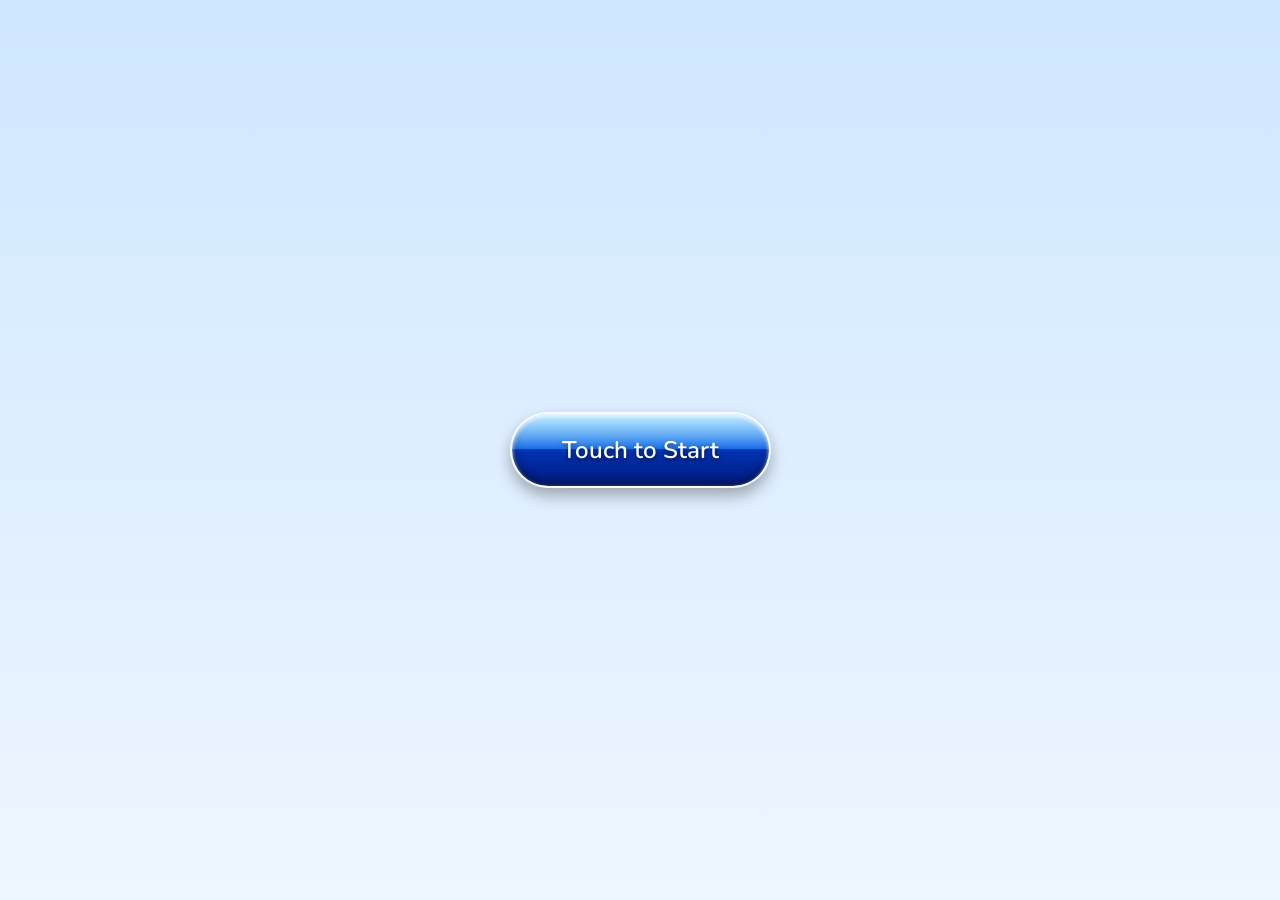
==== index.html @ dffce1bd "Add files via upload" ====
<!DOCTYPE html>
<html lang="en">
<head>
  <meta charset="UTF-8" />
  <meta name="viewport" content="width=device-width, initial-scale=1.0" />
  <title>SciPulse - Frutiger Aero UI</title>
  <link href="https://fonts.googleapis.com/css2?family=Nunito:wght@400;600;800&display=swap" rel="stylesheet">
  
  <script src="https://cdn.jsdelivr.net/npm/@supabase/supabase-js@2"></script>

  <style>
    * { box-sizing: border-box; }

    body {
      margin: 0;
      font-family: 'Nunito', sans-serif;
      min-height: 100vh;
      background: linear-gradient(180deg, #a4d3ff 0%, #dbeeff 40%, #eef6ff 70%, #ffffff 100%);
      background-attachment: fixed;
      overflow-x: hidden;
    }

    /* --- Custom Scrollbar --- */
    ::-webkit-scrollbar { width: 12px; }
    ::-webkit-scrollbar-track { background: rgba(255, 255, 255, 0.1); border-radius: 10px; }
    ::-webkit-scrollbar-thumb { background: rgba(255, 255, 255, 0.6); border-radius: 10px; border: 2px solid transparent; background-clip: padding-box; }
    ::-webkit-scrollbar-thumb:hover { background: rgba(255, 255, 255, 0.9); background-clip: padding-box; }

    /* --- Welcome Screen Styles --- */
    #welcome-screen {
      position: fixed;
      top: 0; left: 0; width: 100%; height: 100%;
      background: linear-gradient(180deg, #cfe7ff 0%, #eef6ff 100%);
      display: flex; flex-direction: column; align-items: center; justify-content: center;
      z-index: 9999; transition: opacity 0.5s ease;
    }

    /* =========================================
       THE ORIGINAL WHITE HOME BUTTON
       ========================================= */
    .home-btn {
      position: relative;
      display: flex; align-items: center; gap: 10px;
      padding: 4px 20px 4px 4px;
      text-decoration: none; 
      color: #333; 
      cursor: pointer;
      
      background: linear-gradient(to bottom, #ffffff, #e6f0ff);
      border: 4px solid rgba(255, 255, 255, 0.6); 
      background-clip: padding-box;
      border-radius: 40px;
      box-shadow: 0 6px 15px rgba(0,0,0,0.15), inset 0 4px 10px rgba(255,255,255,1);
      user-select: none;
      overflow: hidden;
      transition: transform 0.2s ease, box-shadow 0.2s ease;
    }

    .home-btn::before {
      content: ''; position: absolute; top: 0; left: 0; right: 0; height: 50%;
      background: linear-gradient(180deg, rgba(255,255,255,0.9) 0%, rgba(255,255,255,0) 100%);
      pointer-events: none; z-index: 1;
    }

    .home-btn img, .home-btn strong {
      position: relative; z-index: 2;
    }

    .home-btn img {
      width: 64px; height: 64px; border-radius: 50%;
      margin-bottom: -12px; margin-top: -12px; margin-right: -12px; margin-left: -12px;
    }

    .home-btn strong { font-size: 16px; }

    .home-btn:hover {
      transform: scale(1.05);
      box-shadow: 0 10px 20px rgba(0,0,0,0.2), inset 0 2px 6px rgba(255,255,255,1);
    }

    /* =========================================
       FRUTIGER BLUE BUTTONS (Start, Sidebar, Back, Action)
       ========================================= */
    .start-btn, .side-btn, .back-btn, .action-btn {
      position: relative;
      background: linear-gradient(180deg, #33b8ff 0%, #005ce6 48%, #0033b3 50%, #001a80 100%);
      color: #ffffff;
      text-shadow: 0 2px 4px rgba(0,0,0,0.6);
      border: 2px solid rgba(255, 255, 255, 0.7);
      background-clip: padding-box;
      box-shadow:
        0 8px 15px rgba(0,0,0,0.3),
        inset 0 2px 4px rgba(255,255,255,0.8),
        inset 0 -4px 10px rgba(0,0,0,0.4);
      cursor: pointer; user-select: none; text-decoration: none;
      overflow: hidden; 
      transition: transform 0.2s ease, box-shadow 0.2s ease;
      font-family: inherit;
    }

    .start-btn::before, .side-btn::before, .back-btn::before, .action-btn::before {
      content: ''; position: absolute; top: 0; left: 0; right: 0; height: 48%;
      background: linear-gradient(180deg, rgba(255,255,255,0.7) 0%, rgba(255,255,255,0.1) 100%);
      pointer-events: none; z-index: 1;
    }

    .start-btn {
      padding: 20px 50px; font-size: 24px; font-weight: 600;
      border-radius: 40px; animation: pulse 2s infinite ease-in-out;
    }

    .side-btn {
      display: block; width: 100%; padding: 12px 20px; margin-bottom: 15px;
      text-align: center; font-weight: 600; font-size: 16px; border-radius: 30px;
    }
    .side-btn span, .action-btn span { position: relative; z-index: 2; }

    .back-btn {
      position: absolute; top: 20px; left: 20px;
      padding: 10px 15px; font-weight: 600; border-radius: 14px;
    }

    .action-btn {
      padding: 10px 25px; font-weight: 600; font-size: 16px; border-radius: 20px;
    }

    .side-btn:hover, .back-btn:hover, .action-btn:hover {
      transform: scale(1.05);
      box-shadow: 0 12px 20px rgba(0,0,0,0.4), inset 0 2px 6px rgba(255,255,255,1);
    }

    @keyframes pulse {
      0% { transform: scale(1); }
      50% { transform: scale(1.05); box-shadow: 0 15px 30px rgba(0,0,0,0.4), inset 0 2px 8px rgba(255,255,255,1); }
      100% { transform: scale(1); }
    }

    @keyframes pulse-small {
      0% { transform: scale(1); }
      50% { transform: scale(1.03); box-shadow: 0 10px 20px rgba(0,0,0,0.15), inset 0 4px 10px rgba(255,255,255,1); }
      100% { transform: scale(1); }
    }

    /* =========================================
       LAYOUT & PANELS (Sidebar & Container)
       ========================================= */
    .topbar, .container, .sidebar {
      position: relative;
      background: linear-gradient(180deg, rgba(51, 184, 255, 0.75) 0%, rgba(0, 51, 179, 0.85) 100%);
      border: 2px solid rgba(255, 255, 255, 0.6);
      backdrop-filter: blur(12px);
    }

    .topbar::before, .container::before, .sidebar::before {
      content: ''; position: absolute; top: 0; left: 0; right: 0; height: 40%;
      background: linear-gradient(180deg, rgba(255,255,255,0.4) 0%, rgba(255,255,255,0.0) 100%);
      border-radius: inherit; pointer-events: none; z-index: 0;
    }

    .topbar {
      height: 64px; display: flex; align-items: center; justify-content: space-between;
      padding: 0 20px; box-shadow: 0 6px 15px rgba(0,0,0,0.2);
    }

    .topbar .left, .topbar .right { display: flex; align-items: center; gap: 15px; z-index: 2; }
    #clock { color: white; font-weight: 600; text-shadow: 0 1px 3px rgba(0,0,0,0.5); }
    .avatar { width: 30px; height: 30px; border-radius: 50%; background: #fff; border: 2px solid rgba(255,255,255,0.8); }

    .layout-wrapper {
      display: flex;
      align-items: flex-start;
      justify-content: center;
      max-width: 1200px;
      margin: 40px auto;
      gap: 30px;
      padding: 0 20px;
      height: calc(100vh - 144px);
    }

    .sidebar {
      width: 260px;
      flex-shrink: 0;
      padding: 30px 20px;
      border-radius: 20px;
      box-shadow: 0 20px 40px rgba(0,0,0,0.3), inset 0 2px 10px rgba(255,255,255,0.5);
    }

    .sidebar-header {
      position: relative; z-index: 2;
      text-align: center; margin-bottom: 30px; margin-top: -30px;
    }
    
    .sidebar-header img {
      width: 128px; height: 128px; border-radius: 10%; margin-bottom: -20px;
    }

    .sidebar-header h3 {
      margin: 0; color: white; text-shadow: 0 2px 4px rgba(0,0,0,0.5);
    }

    .container {
      flex-grow: 1;
      padding: 40px;
      border-radius: 20px;
      box-shadow: 0 20px 40px rgba(0,0,0,0.3), inset 0 2px 10px rgba(255,255,255,0.5);
      height: 100%; overflow-y: auto;
    }

    .grid {
      position: relative; z-index: 2;
      display: grid; grid-template-columns: repeat(auto-fit, minmax(120px, 1fr));
      gap: 25px; justify-items: center;
    }

    @media (max-width: 768px) {
      .layout-wrapper { flex-direction: column; height: auto; }
      .sidebar { width: 100%; }
      .container { overflow-y: visible; height: auto; }
    }

    /* =========================================
       JOURNALING SYSTEM STYLES
       ========================================= */
    .section-title {
      position: relative; z-index: 2; color: white;
      text-shadow: 0 2px 4px rgba(0,0,0,0.5); margin-top: 0; font-weight: 800; font-size: 28px;
    }

    .journal-composer {
      position: relative; z-index: 2; margin-bottom: 40px;
    }

    .journal-composer textarea {
      width: 100%; height: 120px; padding: 15px; margin-bottom: 15px;
      border-radius: 15px; font-family: inherit; font-size: 16px;
      background: rgba(255, 255, 255, 0.2); color: white;
      border: 2px solid rgba(255, 255, 255, 0.5);
      box-shadow: inset 0 4px 10px rgba(0,0,0,0.2);
      resize: vertical; outline: none; transition: background 0.3s ease;
    }
    
    .journal-composer textarea::placeholder { color: rgba(255, 255, 255, 0.7); }
    .journal-composer textarea:focus { background: rgba(255, 255, 255, 0.3); border-color: rgba(255, 255, 255, 0.8); }

    .article-feed { position: relative; z-index: 2; margin-bottom: 40px; }
    
    .article-card {
      position: relative; padding: 20px; margin-bottom: 15px; border-radius: 12px;
      background: linear-gradient(180deg, rgba(100, 200, 255, 0.4) 0%, rgba(50, 150, 200, 0.2) 100%);
      border: 1px solid rgba(255, 255, 255, 0.6);
      box-shadow: 0 4px 10px rgba(0,0,0,0.2), inset 0 2px 4px rgba(255,255,255,0.4);
      color: white; text-shadow: 0 1px 2px rgba(0,0,0,0.5);
      overflow: hidden; animation: slideIn 0.4s ease-out;
    }

    .article-card::before {
      content: ''; position: absolute; top: 0; left: 0; right: 0; height: 50%;
      background: linear-gradient(180deg, rgba(255,255,255,0.3) 0%, rgba(255,255,255,0) 100%);
      pointer-events: none;
    }

    .article-meta { font-size: 12px; color: rgba(255,255,255,0.8); margin-bottom: 8px; border-bottom: 1px solid rgba(255,255,255,0.2); padding-bottom: 4px; }
    .article-content { font-size: 16px; line-height: 1.5; white-space: pre-wrap; }

    @keyframes slideIn {
      from { opacity: 0; transform: translateY(-20px); }
      to { opacity: 1; transform: translateY(0); }
    }

    .glass-divider {
      position: relative; z-index: 2; border: 0; height: 2px; margin: 30px 0;
      background: linear-gradient(90deg, transparent, rgba(255,255,255,0.6), transparent);
    }

    /* =========================================
       TILES (Vista Frame)
       ========================================= */
    .tile {
      position: relative; width: 120px; height: 120px;
      background: linear-gradient(to bottom, rgba(255,255,255,0.9), rgba(230,240,255,0.9));
      background-clip: padding-box; border-radius: 28px;
      box-shadow: 0 8px 15px rgba(0,0,0,0.2), inset 0 4px 10px rgba(255,255,255,1);
      display: flex; flex-direction: column; align-items: center; justify-content: center;
      cursor: pointer; transition: transform 0.2s ease, box-shadow 0.2s ease;
    }

    .tile::before {
      content: ''; position: absolute; top: -6px; left: -6px; right: -6px; height: 55%;
      background: linear-gradient(to bottom, rgba(255,255,255,0.9), rgba(255,255,255,0));
      border-top-left-radius: 24px; border-top-right-radius: 24px; pointer-events: none; z-index: 0;
    }

    .tile::after {
      content: ''; position: absolute; top: -10px; left: -10px; right: -10px; bottom: -10px;
      background: url('your-vista-frame.png') center/100% 100% no-repeat; pointer-events: none; z-index: 5;
    }

    .tile:hover {
      transform: scale(1.1); box-shadow: 0 12px 25px rgba(0,0,0,0.3), inset 0 4px 12px rgba(255,255,255,1);
    }

    .tile img { width: 50px; height: 50px; margin-bottom: 10px; z-index: 1; }
    .tile span { font-size: 14px; text-align: center; z-index: 1; font-weight: 600; color: #333; }

    /* --- App Screen --- */
    .app-screen {
      position: fixed; top: 0; left: 0; width: 100%; height: 100%;
      background: linear-gradient(to bottom, #ffffff, #e6f0ff); display: none;
      flex-direction: column; align-items: center; justify-content: center;
      animation: fadeIn 0.3s ease; z-index: 100;
    }

    @keyframes fadeIn { from { opacity: 0; transform: scale(0.95); } to { opacity: 1; transform: scale(1); } }
    @keyframes fadeOut { from { opacity: 1; transform: scale(1); } to { opacity: 0; transform: scale(0.95); } }
    .app-screen.closing { animation: fadeOut 0.3s ease forwards; }

  </style>
</head>
<body>

  <div id="welcome-screen">
    <div class="start-btn" id="start-btn">Touch to Start</div>
  </div>

  <div class="topbar">
    <div class="left">
      <a href="/" class="home-btn">
        <img src="logo.png" alt="Logo">
        <strong>SciPulse</strong>
      </a>
    </div>
    <div class="right">
      <span id="clock"></span>
    </div>
  </div>

  <div class="layout-wrapper">
    
    <aside class="sidebar">
      <div class="sidebar-header">
        <img src="logo.png" alt="OS Icon">
        <h3>SciPulse</h3>
      </div>
      
      <a href="#" class="side-btn"><span>Home</span></a>
      <a href="#" class="side-btn"><span>My Portfolio</span></a>
      <a href="#" class="side-btn"><span>Aero Insta</span></a>
      <a href="#" class="side-btn"><span>Shop</span></a>
    </aside>

    <main class="container">
      
      <h2 class="section-title">Journal Dashboard</h2>
      <div class="journal-composer">
        <textarea id="journal-input" placeholder="What's on your mind? Write a new article..."></textarea>
        <button id="publish-btn" class="action-btn"><span>Publish Article</span></button>
      </div>

      <div id="article-feed" class="article-feed"></div>

      <hr class="glass-divider">

      <h2 class="section-title">Applications</h2>
      <div class="grid" id="grid"></div>
      
    </main>
    
  </div>

  <div class="app-screen" id="appScreen">
    <button class="back-btn" onclick="closeApp()"><span>Back</span></button>
    <h1 id="appTitle"></h1>
  </div>

  <audio id="bg-music" loop>
    <source src="https://files.catbox.moe/n79ubk.flac" type="audio/flac">
  </audio>

  <script>
    // ==========================================
    // 1. UI, APPS, CLOCK & WELCOME SCREEN LOGIC
    // ==========================================
    // Moved to the TOP so the UI never crashes if the database fails!

    // Welcome Screen & Music
    const welcomeScreen = document.getElementById('welcome-screen');
    const startBtn = document.getElementById('start-btn');
    const backgroundMusic = document.getElementById('bg-music');
    
    backgroundMusic.volume = 0.1; 

    startBtn.addEventListener('click', function() {
      if (backgroundMusic.paused) {
        backgroundMusic.play().catch(error => {
          console.log("Audio play failed:", error);
        });
      }
      welcomeScreen.style.opacity = '0';
      setTimeout(() => {
        welcomeScreen.style.display = 'none';
      }, 500);
    });

    // Clock
    function updateClock() {
      const now = new Date();
      const time = now.toLocaleTimeString([], { hour: '2-digit', minute: '2-digit' });
      document.getElementById('clock').innerText = time;
    }
    setInterval(updateClock, 1000);
    updateClock();

    // App Grid
    const apps = [
      { name: 'Browser', icon: 'https://frutigeraeroarchive.org/images/icons/windows_vista/vista_netcenter.ico' },
      { name: 'Settings', icon: 'CP010.ico' },
      { name: 'Gallery', icon: 'File104.ico' },
      { name: 'Music', icon: 'Media004.ico' },
      { name: 'Games', icon: 'H&D061.ico' },
      { name: 'Chat', icon: 'https://frutigeraeroarchive.org/images/icons/windows_vista/vista_messenger.ico' }
    ];

    const grid = document.getElementById('grid');

    apps.forEach(app => {
      const tile = document.createElement('div');
      tile.className = 'tile';
      tile.innerHTML = `
        <img src="${app.icon}" />
        <span>${app.name}</span>
      `;
      tile.onclick = () => openApp(app.name);
      grid.appendChild(tile);
    });

    function openApp(name) {
      document.getElementById('appTitle').innerText = name;
      document.getElementById('appScreen').style.display = 'flex';
    }

    function closeApp() {
      const appScreen = document.getElementById('appScreen');
      appScreen.classList.add('closing');
      setTimeout(() => {
        appScreen.style.display = 'none';
        appScreen.classList.remove('closing');
      }, 300);
    }

    // ==========================================
    // 2. SUPABASE CONNECTION & JOURNAL LOGIC
    // ==========================================
    // Wrapped in a try-catch so placeholder keys don't break the page

    const publishBtn = document.getElementById('publish-btn');
    const journalInput = document.getElementById('journal-input');
    const articleFeed = document.getElementById('article-feed');

    function renderArticle(text, dateString) {
      const newArticle = document.createElement('div');
      newArticle.className = 'article-card';
      newArticle.innerHTML = `
        <div class="article-meta">Published on ${dateString}</div>
        <div class="article-content">${text}</div>
      `;
      articleFeed.appendChild(newArticle);
    }

    try {
      const supabaseUrl = 'https://ndtktnndckutthldosrw.supabase.co';
      const supabaseKey = 'eyJhbGciOiJIUzI1NiIsInR5cCI6IkpXVCJ9.eyJpc3MiOiJzdXBhYmFzZSIsInJlZiI6Im5kdGt0bm5kY2t1dHRobGRvc3J3Iiwicm9sZSI6ImFub24iLCJpYXQiOjE3ODEzNjgxNzcsImV4cCI6MjA5Njk0NDE3N30.6KB3EcC854jjF7PZs-GZCrCGCzuCpLBvAgUEyt2z1Yg';
      const supabase = window.supabase.createClient(supabaseUrl, supabaseKey);

      async function loadArticles() {
        articleFeed.innerHTML = ''; 
        
        const { data, error } = await supabase
          .from('journal_articles')
          .select('*')
          .order('created_at', { ascending: false });

        if (error) {
          console.error("Error loading articles:", error);
          return;
        }

        data.forEach(article => {
          const date = new Date(article.created_at);
          const dateString = date.toLocaleDateString() + ' at ' + date.toLocaleTimeString([], { hour: '2-digit', minute: '2-digit' });
          renderArticle(article.content, dateString);
        });
      }
https://scipulse.neocities.org/
      publishBtn.addEventListener('click', async () => {
        const text = journalInput.value.trim();
        
        if (text !== '') {
          publishBtn.innerHTML = '<span>Publishing...</span>';
          
          const { error } = await supabase
            .from('journal_articles')
            .insert([{ content: text }]);

          if (error) {
            console.error("Error saving article:", error);
            alert("Failed to publish. Check console.");
          } else {
            journalInput.value = '';
            await loadArticles(); 
          }
          
          publishBtn.innerHTML = '<span>Publish Article</span>';
        }
      });

      // Load articles immediately
      loadArticles();

    } catch (err) {
      console.warn("Supabase is not configured yet. The journal will not save permanently until you add your keys.");
    }
  </script>
</body>
</html>
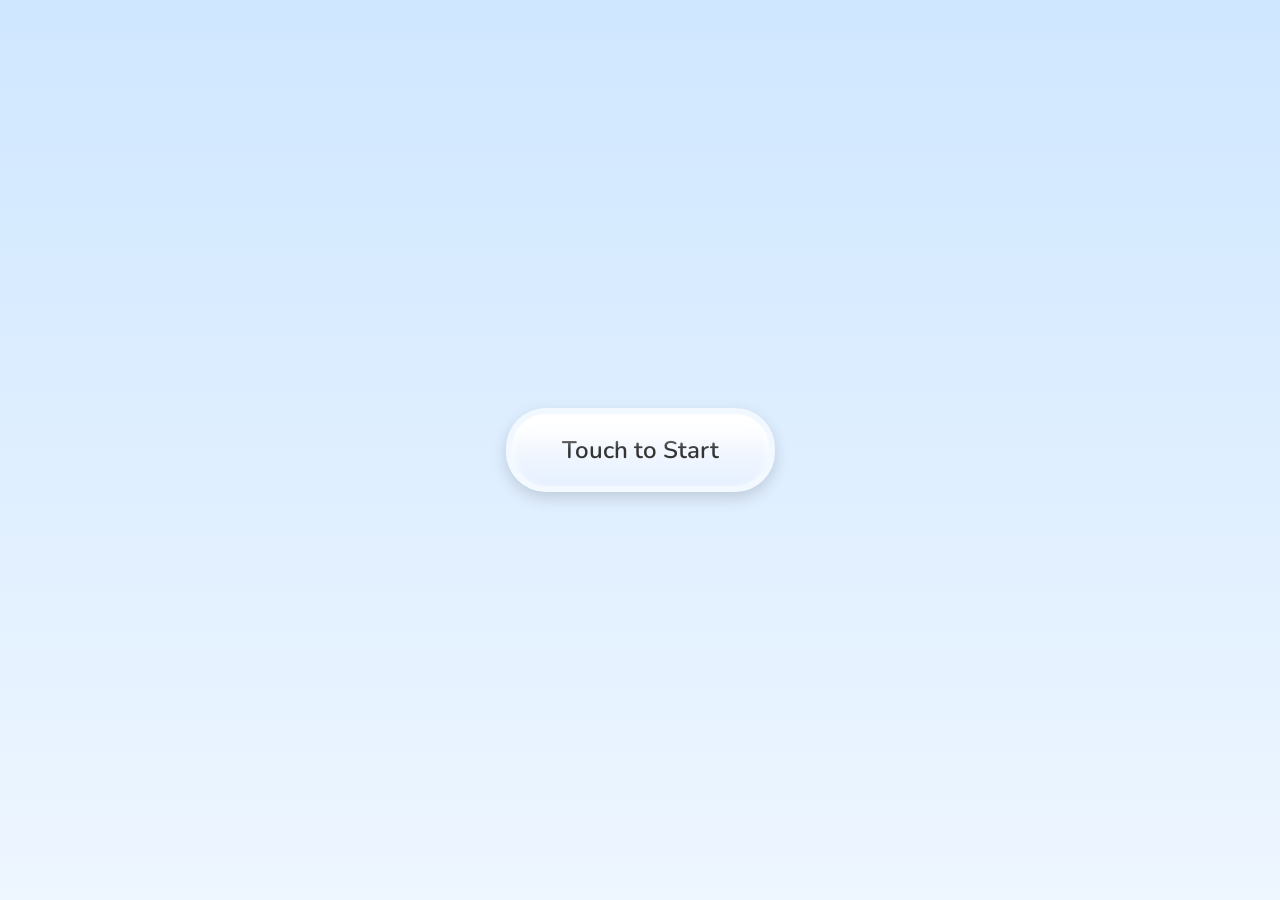
==== commit 3bf14292: "Update index.html" ====
--- a/index.html
+++ b/index.html
@@ -3,7 +3,7 @@
 <head>
   <meta charset="UTF-8" />
   <meta name="viewport" content="width=device-width, initial-scale=1.0" />
-  <title>SciPulse - Frutiger Aero UI</title>
+  <title>SciPulse - The Land Of Science</title>
   <link href="https://fonts.googleapis.com/css2?family=Nunito:wght@400;600;800&display=swap" rel="stylesheet">
   
   <script src="https://cdn.jsdelivr.net/npm/@supabase/supabase-js@2"></script>
@@ -36,7 +36,7 @@
     }
 
     /* =========================================
-       THE ORIGINAL WHITE HOME BUTTON
+       WHITE GLASSY BUTTONS
        ========================================= */
     .home-btn {
       position: relative;
@@ -45,7 +45,6 @@
       text-decoration: none; 
       color: #333; 
       cursor: pointer;
-      
       background: linear-gradient(to bottom, #ffffff, #e6f0ff);
       border: 4px solid rgba(255, 255, 255, 0.6); 
       background-clip: padding-box;
@@ -62,254 +61,165 @@
       pointer-events: none; z-index: 1;
     }
 
-    .home-btn img, .home-btn strong {
-      position: relative; z-index: 2;
-    }
-
+    .home-btn img, .home-btn strong { position: relative; z-index: 2; }
     .home-btn img {
       width: 64px; height: 64px; border-radius: 50%;
       margin-bottom: -12px; margin-top: -12px; margin-right: -12px; margin-left: -12px;
     }
-
     .home-btn strong { font-size: 16px; }
-
-    .home-btn:hover {
-      transform: scale(1.05);
-      box-shadow: 0 10px 20px rgba(0,0,0,0.2), inset 0 2px 6px rgba(255,255,255,1);
-    }
-
-    /* =========================================
-       FRUTIGER BLUE BUTTONS (Start, Sidebar, Back, Action)
-       ========================================= */
-    .start-btn, .side-btn, .back-btn, .action-btn {
-      position: relative;
-      background: linear-gradient(180deg, #33b8ff 0%, #005ce6 48%, #0033b3 50%, #001a80 100%);
-      color: #ffffff;
-      text-shadow: 0 2px 4px rgba(0,0,0,0.6);
-      border: 2px solid rgba(255, 255, 255, 0.7);
-      background-clip: padding-box;
-      box-shadow:
-        0 8px 15px rgba(0,0,0,0.3),
-        inset 0 2px 4px rgba(255,255,255,0.8),
-        inset 0 -4px 10px rgba(0,0,0,0.4);
-      cursor: pointer; user-select: none; text-decoration: none;
-      overflow: hidden; 
-      transition: transform 0.2s ease, box-shadow 0.2s ease;
-      font-family: inherit;
-    }
-
-    .start-btn::before, .side-btn::before, .back-btn::before, .action-btn::before {
+    .home-btn:hover { transform: scale(1.05); box-shadow: 0 10px 20px rgba(0,0,0,0.2), inset 0 2px 6px rgba(255,255,255,1); }
+
+    .start-btn {
+      position: relative; background: linear-gradient(to bottom, #ffffff, #e6f0ff); color: #333;
+      border: 6px solid rgba(255, 255, 255, 0.6); background-clip: padding-box;
+      box-shadow: 0 6px 15px rgba(0,0,0,0.15), inset 0 4px 10px rgba(255,255,255,1);
+      cursor: pointer; user-select: none; text-decoration: none; overflow: hidden;
+      padding: 20px 50px; font-size: 24px; font-weight: 600; border-radius: 40px; animation: pulse 2s infinite ease-in-out;
+    }
+    .start-btn::before {
+      content: ''; position: absolute; top: 0; left: 0; right: 0; height: 50%;
+      background: linear-gradient(180deg, rgba(255,255,255,0.9) 0%, rgba(255,255,255,0) 100%);
+      pointer-events: none; z-index: 1;
+    }
+
+    /* =========================================
+       FRUTIGER BLUE BUTTONS
+       ========================================= */
+    .side-btn, .back-btn, .action-btn {
+      position: relative; background: linear-gradient(180deg, #33b8ff 0%, #005ce6 48%, #0033b3 50%, #001a80 100%);
+      color: #ffffff; text-shadow: 0 2px 4px rgba(0,0,0,0.6);
+      border: 2px solid rgba(255, 255, 255, 0.7); background-clip: padding-box;
+      box-shadow: 0 8px 15px rgba(0,0,0,0.3), inset 0 2px 4px rgba(255,255,255,0.8), inset 0 -4px 10px rgba(0,0,0,0.4);
+      cursor: pointer; user-select: none; text-decoration: none; overflow: hidden;
+      transition: transform 0.2s ease, box-shadow 0.2s ease; font-family: inherit;
+    }
+    .side-btn::before, .back-btn::before, .action-btn::before {
       content: ''; position: absolute; top: 0; left: 0; right: 0; height: 48%;
-      background: linear-gradient(180deg, rgba(255,255,255,0.7) 0%, rgba(255,255,255,0.1) 100%);
-      pointer-events: none; z-index: 1;
-    }
-
-    .start-btn {
-      padding: 20px 50px; font-size: 24px; font-weight: 600;
-      border-radius: 40px; animation: pulse 2s infinite ease-in-out;
-    }
-
-    .side-btn {
-      display: block; width: 100%; padding: 12px 20px; margin-bottom: 15px;
-      text-align: center; font-weight: 600; font-size: 16px; border-radius: 30px;
-    }
+      background: linear-gradient(180deg, rgba(255,255,255,0.7) 0%, rgba(255,255,255,0.1) 100%); pointer-events: none; z-index: 1;
+    }
+    .side-btn { display: block; width: 100%; padding: 12px 20px; margin-bottom: 15px; text-align: center; font-weight: 600; font-size: 16px; border-radius: 30px; }
     .side-btn span, .action-btn span { position: relative; z-index: 2; }
-
-    .back-btn {
-      position: absolute; top: 20px; left: 20px;
-      padding: 10px 15px; font-weight: 600; border-radius: 14px;
-    }
-
-    .action-btn {
-      padding: 10px 25px; font-weight: 600; font-size: 16px; border-radius: 20px;
-    }
-
-    .side-btn:hover, .back-btn:hover, .action-btn:hover {
-      transform: scale(1.05);
-      box-shadow: 0 12px 20px rgba(0,0,0,0.4), inset 0 2px 6px rgba(255,255,255,1);
-    }
-
-    @keyframes pulse {
-      0% { transform: scale(1); }
-      50% { transform: scale(1.05); box-shadow: 0 15px 30px rgba(0,0,0,0.4), inset 0 2px 8px rgba(255,255,255,1); }
-      100% { transform: scale(1); }
-    }
-
-    @keyframes pulse-small {
-      0% { transform: scale(1); }
-      50% { transform: scale(1.03); box-shadow: 0 10px 20px rgba(0,0,0,0.15), inset 0 4px 10px rgba(255,255,255,1); }
-      100% { transform: scale(1); }
-    }
-
-    /* =========================================
-       LAYOUT & PANELS (Sidebar & Container)
+    .back-btn { position: absolute; top: 20px; left: 20px; padding: 10px 15px; font-weight: 600; border-radius: 14px; }
+    .action-btn { padding: 10px 25px; font-weight: 600; font-size: 16px; border-radius: 20px; }
+    .side-btn:hover, .back-btn:hover, .action-btn:hover { transform: scale(1.05); box-shadow: 0 12px 20px rgba(0,0,0,0.4), inset 0 2px 6px rgba(255,255,255,1); }
+
+    @keyframes pulse { 0% { transform: scale(1); } 50% { transform: scale(1.05); box-shadow: 0 15px 30px rgba(0,0,0,0.2), inset 0 4px 12px rgba(255,255,255,1); } 100% { transform: scale(1); } }
+
+    /* =========================================
+       LAYOUT & PANELS
        ========================================= */
     .topbar, .container, .sidebar {
       position: relative;
       background: linear-gradient(180deg, rgba(51, 184, 255, 0.75) 0%, rgba(0, 51, 179, 0.85) 100%);
-      border: 2px solid rgba(255, 255, 255, 0.6);
-      backdrop-filter: blur(12px);
-    }
-
+      border: 2px solid rgba(255, 255, 255, 0.6); backdrop-filter: blur(12px);
+    }
     .topbar::before, .container::before, .sidebar::before {
       content: ''; position: absolute; top: 0; left: 0; right: 0; height: 40%;
       background: linear-gradient(180deg, rgba(255,255,255,0.4) 0%, rgba(255,255,255,0.0) 100%);
       border-radius: inherit; pointer-events: none; z-index: 0;
     }
 
-    .topbar {
-      height: 64px; display: flex; align-items: center; justify-content: space-between;
-      padding: 0 20px; box-shadow: 0 6px 15px rgba(0,0,0,0.2);
-    }
-
+    .topbar { height: 64px; display: flex; align-items: center; justify-content: space-between; padding: 0 20px; box-shadow: 0 6px 15px rgba(0,0,0,0.2); }
     .topbar .left, .topbar .right { display: flex; align-items: center; gap: 15px; z-index: 2; }
     #clock { color: white; font-weight: 600; text-shadow: 0 1px 3px rgba(0,0,0,0.5); }
-    .avatar { width: 30px; height: 30px; border-radius: 50%; background: #fff; border: 2px solid rgba(255,255,255,0.8); }
-
-    .layout-wrapper {
-      display: flex;
-      align-items: flex-start;
-      justify-content: center;
-      max-width: 1200px;
-      margin: 40px auto;
-      gap: 30px;
-      padding: 0 20px;
-      height: calc(100vh - 144px);
-    }
-
-    .sidebar {
-      width: 260px;
-      flex-shrink: 0;
-      padding: 30px 20px;
-      border-radius: 20px;
-      box-shadow: 0 20px 40px rgba(0,0,0,0.3), inset 0 2px 10px rgba(255,255,255,0.5);
-    }
-
-    .sidebar-header {
-      position: relative; z-index: 2;
-      text-align: center; margin-bottom: 30px; margin-top: -30px;
-    }
-    
-    .sidebar-header img {
-      width: 128px; height: 128px; border-radius: 10%; margin-bottom: -20px;
-    }
-
-    .sidebar-header h3 {
-      margin: 0; color: white; text-shadow: 0 2px 4px rgba(0,0,0,0.5);
-    }
-
-    .container {
-      flex-grow: 1;
-      padding: 40px;
-      border-radius: 20px;
-      box-shadow: 0 20px 40px rgba(0,0,0,0.3), inset 0 2px 10px rgba(255,255,255,0.5);
-      height: 100%; overflow-y: auto;
-    }
-
-    .grid {
-      position: relative; z-index: 2;
-      display: grid; grid-template-columns: repeat(auto-fit, minmax(120px, 1fr));
-      gap: 25px; justify-items: center;
-    }
-
-    @media (max-width: 768px) {
-      .layout-wrapper { flex-direction: column; height: auto; }
-      .sidebar { width: 100%; }
-      .container { overflow-y: visible; height: auto; }
-    }
-
-    /* =========================================
-       JOURNALING SYSTEM STYLES
-       ========================================= */
-    .section-title {
-      position: relative; z-index: 2; color: white;
-      text-shadow: 0 2px 4px rgba(0,0,0,0.5); margin-top: 0; font-weight: 800; font-size: 28px;
-    }
-
-    .journal-composer {
-      position: relative; z-index: 2; margin-bottom: 40px;
-    }
-
-    .journal-composer textarea {
-      width: 100%; height: 120px; padding: 15px; margin-bottom: 15px;
-      border-radius: 15px; font-family: inherit; font-size: 16px;
-      background: rgba(255, 255, 255, 0.2); color: white;
-      border: 2px solid rgba(255, 255, 255, 0.5);
-      box-shadow: inset 0 4px 10px rgba(0,0,0,0.2);
-      resize: vertical; outline: none; transition: background 0.3s ease;
-    }
-    
-    .journal-composer textarea::placeholder { color: rgba(255, 255, 255, 0.7); }
-    .journal-composer textarea:focus { background: rgba(255, 255, 255, 0.3); border-color: rgba(255, 255, 255, 0.8); }
-
+    
+    .layout-wrapper { display: flex; align-items: flex-start; justify-content: center; max-width: 1200px; margin: 40px auto; gap: 30px; padding: 0 20px; height: calc(100vh - 144px); }
+    .sidebar { width: 260px; flex-shrink: 0; padding: 30px 20px; border-radius: 20px; box-shadow: 0 20px 40px rgba(0,0,0,0.3), inset 0 2px 10px rgba(255,255,255,0.5); }
+    .sidebar-header { position: relative; z-index: 2; text-align: center; margin-bottom: 30px; margin-top: -30px; }
+    .sidebar-header img { width: 128px; height: 128px; border-radius: 10%; margin-bottom: -20px; }
+    .sidebar-header h3 { margin: 0; color: white; text-shadow: 0 2px 4px rgba(0,0,0,0.5); }
+    .container { flex-grow: 1; padding: 40px; border-radius: 20px; box-shadow: 0 20px 40px rgba(0,0,0,0.3), inset 0 2px 10px rgba(255,255,255,0.5); height: 100%; overflow-y: auto; }
+
+    @media (max-width: 768px) { .layout-wrapper { flex-direction: column; height: auto; } .sidebar { width: 100%; } .container { overflow-y: visible; height: auto; } }
+
+    /* =========================================
+       JOURNALING SYSTEM & AUTH STYLES
+       ========================================= */
+    .section-title { position: relative; z-index: 2; color: white; text-shadow: 0 2px 4px rgba(0,0,0,0.5); margin-top: 0; font-weight: 800; font-size: 28px; }
+    
+    .journal-composer { position: relative; z-index: 2; margin-bottom: 40px; display: none; animation: fadeIn 0.5s ease; }
+
+    .glass-input {
+      width: 100%; padding: 15px; margin-bottom: 15px; border-radius: 15px; font-family: inherit; font-size: 16px;
+      background: rgba(255, 255, 255, 0.2); color: white; border: 2px solid rgba(255, 255, 255, 0.5);
+      box-shadow: inset 0 4px 10px rgba(0,0,0,0.2); outline: none; transition: background 0.3s ease;
+    }
+    textarea.glass-input { height: 120px; resize: vertical; }
+    .glass-input::placeholder { color: rgba(255, 255, 255, 0.7); }
+    .glass-input:focus { background: rgba(255, 255, 255, 0.3); border-color: rgba(255, 255, 255, 0.8); }
+
+    /* --- UPDATED: White Glossy Article Cards --- */
     .article-feed { position: relative; z-index: 2; margin-bottom: 40px; }
     
-    .article-card {
-      position: relative; padding: 20px; margin-bottom: 15px; border-radius: 12px;
-      background: linear-gradient(180deg, rgba(100, 200, 255, 0.4) 0%, rgba(50, 150, 200, 0.2) 100%);
-      border: 1px solid rgba(255, 255, 255, 0.6);
-      box-shadow: 0 4px 10px rgba(0,0,0,0.2), inset 0 2px 4px rgba(255,255,255,0.4);
-      color: white; text-shadow: 0 1px 2px rgba(0,0,0,0.5);
-      overflow: hidden; animation: slideIn 0.4s ease-out;
-    }
-
-    .article-card::before {
-      content: ''; position: absolute; top: 0; left: 0; right: 0; height: 50%;
-      background: linear-gradient(180deg, rgba(255,255,255,0.3) 0%, rgba(255,255,255,0) 100%);
-      pointer-events: none;
-    }
-
-    .article-meta { font-size: 12px; color: rgba(255,255,255,0.8); margin-bottom: 8px; border-bottom: 1px solid rgba(255,255,255,0.2); padding-bottom: 4px; }
-    .article-content { font-size: 16px; line-height: 1.5; white-space: pre-wrap; }
-
-    @keyframes slideIn {
-      from { opacity: 0; transform: translateY(-20px); }
-      to { opacity: 1; transform: translateY(0); }
-    }
-
-    .glass-divider {
-      position: relative; z-index: 2; border: 0; height: 2px; margin: 30px 0;
-      background: linear-gradient(90deg, transparent, rgba(255,255,255,0.6), transparent);
-    }
-
-    /* =========================================
-       TILES (Vista Frame)
-       ========================================= */
-    .tile {
-      position: relative; width: 120px; height: 120px;
-      background: linear-gradient(to bottom, rgba(255,255,255,0.9), rgba(230,240,255,0.9));
-      background-clip: padding-box; border-radius: 28px;
-      box-shadow: 0 8px 15px rgba(0,0,0,0.2), inset 0 4px 10px rgba(255,255,255,1);
-      display: flex; flex-direction: column; align-items: center; justify-content: center;
-      cursor: pointer; transition: transform 0.2s ease, box-shadow 0.2s ease;
-    }
-
-    .tile::before {
-      content: ''; position: absolute; top: -6px; left: -6px; right: -6px; height: 55%;
-      background: linear-gradient(to bottom, rgba(255,255,255,0.9), rgba(255,255,255,0));
-      border-top-left-radius: 24px; border-top-right-radius: 24px; pointer-events: none; z-index: 0;
-    }
-
-    .tile::after {
-      content: ''; position: absolute; top: -10px; left: -10px; right: -10px; bottom: -10px;
-      background: url('your-vista-frame.png') center/100% 100% no-repeat; pointer-events: none; z-index: 5;
-    }
-
-    .tile:hover {
-      transform: scale(1.1); box-shadow: 0 12px 25px rgba(0,0,0,0.3), inset 0 4px 12px rgba(255,255,255,1);
-    }
-
+    .article-card { 
+      position: relative; 
+      padding: 20px; 
+      margin-bottom: 15px; 
+      border-radius: 12px; 
+      background: linear-gradient(to bottom, #ffffff, #e6f0ff);
+      background-clip: padding-box;
+      border: 2px solid rgba(255, 255, 255, 0.8); 
+      box-shadow: 0 6px 15px rgba(0,0,0,0.15), inset 0 4px 10px rgba(255,255,255,1);
+      color: #333; /* Dark text */
+      text-shadow: none; /* Removed shadow so dark text is crisp */
+      overflow: hidden; 
+      animation: slideIn 0.4s ease-out; 
+    }
+    
+    .article-card::before { 
+      content: ''; 
+      position: absolute; top: 0; left: 0; right: 0; height: 50%; 
+      background: linear-gradient(180deg, rgba(255,255,255,0.9) 0%, rgba(255,255,255,0) 100%); 
+      pointer-events: none; 
+      z-index: 1;
+    }
+    
+    /* Place content above the glare */
+    .article-meta, .article-content {
+      position: relative;
+      z-index: 2;
+    }
+
+    .article-meta { 
+      font-size: 12px; 
+      color: #666; /* Dark grey for metadata */
+      margin-bottom: 8px; 
+      border-bottom: 1px solid rgba(0,0,0,0.1); /* Subtle dark divider */
+      padding-bottom: 4px; 
+    }
+    
+    .article-content { 
+      font-size: 16px; 
+      line-height: 1.5; 
+      white-space: pre-wrap; 
+    }
+
+    @keyframes slideIn { from { opacity: 0; transform: translateY(-20px); } to { opacity: 1; transform: translateY(0); } }
+    
+    .glass-divider { position: relative; z-index: 2; border: 0; height: 2px; margin: 30px 0; background: linear-gradient(90deg, transparent, rgba(255,255,255,0.6), transparent); }
+
+    /* =========================================
+       LOGIN MODAL
+       ========================================= */
+    #login-modal {
+      position: fixed; top: 0; left: 0; width: 100%; height: 100%;
+      background: rgba(0, 0, 0, 0.5); backdrop-filter: blur(8px);
+      display: none; flex-direction: column; align-items: center; justify-content: center;
+      z-index: 9999; animation: fadeIn 0.3s ease;
+    }
+    .login-box { width: 100%; max-width: 400px; text-align: center; padding: 40px; border-radius: 20px; }
+
+    /* =========================================
+       TILES & APP SCREEN
+       ========================================= */
+    .grid { position: relative; z-index: 2; display: grid; grid-template-columns: repeat(auto-fit, minmax(120px, 1fr)); gap: 25px; justify-items: center; }
+    .tile { position: relative; width: 120px; height: 120px; background: linear-gradient(to bottom, rgba(255,255,255,0.9), rgba(230,240,255,0.9)); background-clip: padding-box; border-radius: 28px; box-shadow: 0 8px 15px rgba(0,0,0,0.2), inset 0 4px 10px rgba(255,255,255,1); display: flex; flex-direction: column; align-items: center; justify-content: center; cursor: pointer; transition: transform 0.2s ease, box-shadow 0.2s ease; }
+    .tile::before { content: ''; position: absolute; top: -6px; left: -6px; right: -6px; height: 55%; background: linear-gradient(to bottom, rgba(255,255,255,0.9), rgba(255,255,255,0)); border-top-left-radius: 24px; border-top-right-radius: 24px; pointer-events: none; z-index: 0; }
+    .tile::after { content: ''; position: absolute; top: -10px; left: -10px; right: -10px; bottom: -10px; background: url('your-vista-frame.png') center/100% 100% no-repeat; pointer-events: none; z-index: 5; }
+    .tile:hover { transform: scale(1.1); box-shadow: 0 12px 25px rgba(0,0,0,0.3), inset 0 4px 12px rgba(255,255,255,1); }
     .tile img { width: 50px; height: 50px; margin-bottom: 10px; z-index: 1; }
     .tile span { font-size: 14px; text-align: center; z-index: 1; font-weight: 600; color: #333; }
-
-    /* --- App Screen --- */
-    .app-screen {
-      position: fixed; top: 0; left: 0; width: 100%; height: 100%;
-      background: linear-gradient(to bottom, #ffffff, #e6f0ff); display: none;
-      flex-direction: column; align-items: center; justify-content: center;
-      animation: fadeIn 0.3s ease; z-index: 100;
-    }
-
+    .app-screen { position: fixed; top: 0; left: 0; width: 100%; height: 100%; background: linear-gradient(to bottom, #ffffff, #e6f0ff); display: none; flex-direction: column; align-items: center; justify-content: center; animation: fadeIn 0.3s ease; z-index: 100; }
     @keyframes fadeIn { from { opacity: 0; transform: scale(0.95); } to { opacity: 1; transform: scale(1); } }
     @keyframes fadeOut { from { opacity: 1; transform: scale(1); } to { opacity: 0; transform: scale(0.95); } }
     .app-screen.closing { animation: fadeOut 0.3s ease forwards; }
@@ -320,6 +230,16 @@
 
   <div id="welcome-screen">
     <div class="start-btn" id="start-btn">Touch to Start</div>
+  </div>
+
+  <div id="login-modal">
+    <div class="container login-box">
+      <h2 class="section-title" style="margin-bottom: 20px;">Admin Login</h2>
+      <input type="email" id="auth-email" placeholder="Email" class="glass-input">
+      <input type="password" id="auth-password" placeholder="Password" class="glass-input">
+      <button id="auth-submit-btn" class="action-btn" style="width: 100%; margin-top: 10px;"><span>Verify Identity</span></button>
+      <button id="auth-close-btn" class="action-btn" style="width: 100%; margin-top: 15px; background: transparent; box-shadow: none; border: 2px solid rgba(255,255,255,0.4); color: white;"><span>Cancel</span></button>
+    </div>
   </div>
 
   <div class="topbar">
@@ -331,6 +251,7 @@
     </div>
     <div class="right">
       <span id="clock"></span>
+      <button id="auth-toggle-btn" class="action-btn" style="padding: 6px 15px; font-size: 14px;"><span>Login</span></button>
     </div>
   </div>
 
@@ -351,8 +272,9 @@
     <main class="container">
       
       <h2 class="section-title">Journal Dashboard</h2>
-      <div class="journal-composer">
-        <textarea id="journal-input" placeholder="What's on your mind? Write a new article..."></textarea>
+      
+      <div id="journal-composer" class="journal-composer">
+        <textarea id="journal-input" class="glass-input" placeholder="What's on your mind? Write a new article..."></textarea>
         <button id="publish-btn" class="action-btn"><span>Publish Article</span></button>
       </div>
 
@@ -378,11 +300,8 @@
 
   <script>
     // ==========================================
-    // 1. UI, APPS, CLOCK & WELCOME SCREEN LOGIC
+    // 1. UI, APPS, CLOCK & WELCOME SCREEN
     // ==========================================
-    // Moved to the TOP so the UI never crashes if the database fails!
-
-    // Welcome Screen & Music
     const welcomeScreen = document.getElementById('welcome-screen');
     const startBtn = document.getElementById('start-btn');
     const backgroundMusic = document.getElementById('bg-music');
@@ -390,27 +309,17 @@
     backgroundMusic.volume = 0.1; 
 
     startBtn.addEventListener('click', function() {
-      if (backgroundMusic.paused) {
-        backgroundMusic.play().catch(error => {
-          console.log("Audio play failed:", error);
-        });
-      }
+      if (backgroundMusic.paused) { backgroundMusic.play().catch(e => console.log(e)); }
       welcomeScreen.style.opacity = '0';
-      setTimeout(() => {
-        welcomeScreen.style.display = 'none';
-      }, 500);
+      setTimeout(() => { welcomeScreen.style.display = 'none'; }, 500);
     });
 
-    // Clock
     function updateClock() {
       const now = new Date();
-      const time = now.toLocaleTimeString([], { hour: '2-digit', minute: '2-digit' });
-      document.getElementById('clock').innerText = time;
-    }
-    setInterval(updateClock, 1000);
-    updateClock();
-
-    // App Grid
+      document.getElementById('clock').innerText = now.toLocaleTimeString([], { hour: '2-digit', minute: '2-digit' });
+    }
+    setInterval(updateClock, 1000); updateClock();
+
     const apps = [
       { name: 'Browser', icon: 'https://frutigeraeroarchive.org/images/icons/windows_vista/vista_netcenter.ico' },
       { name: 'Settings', icon: 'CP010.ico' },
@@ -421,68 +330,51 @@
     ];
 
     const grid = document.getElementById('grid');
-
     apps.forEach(app => {
       const tile = document.createElement('div');
       tile.className = 'tile';
-      tile.innerHTML = `
-        <img src="${app.icon}" />
-        <span>${app.name}</span>
-      `;
+      tile.innerHTML = `<img src="${app.icon}" /><span>${app.name}</span>`;
       tile.onclick = () => openApp(app.name);
       grid.appendChild(tile);
     });
 
-    function openApp(name) {
-      document.getElementById('appTitle').innerText = name;
-      document.getElementById('appScreen').style.display = 'flex';
-    }
-
-    function closeApp() {
-      const appScreen = document.getElementById('appScreen');
-      appScreen.classList.add('closing');
-      setTimeout(() => {
-        appScreen.style.display = 'none';
-        appScreen.classList.remove('closing');
-      }, 300);
-    }
+    function openApp(name) { document.getElementById('appTitle').innerText = name; document.getElementById('appScreen').style.display = 'flex'; }
+    function closeApp() { const screen = document.getElementById('appScreen'); screen.classList.add('closing'); setTimeout(() => { screen.style.display = 'none'; screen.classList.remove('closing'); }, 300); }
 
     // ==========================================
-    // 2. SUPABASE CONNECTION & JOURNAL LOGIC
+    // 2. SUPABASE AUTH & DATABASE LOGIC
     // ==========================================
-    // Wrapped in a try-catch so placeholder keys don't break the page
-
     const publishBtn = document.getElementById('publish-btn');
     const journalInput = document.getElementById('journal-input');
     const articleFeed = document.getElementById('article-feed');
+    const journalComposer = document.getElementById('journal-composer');
+    
+    // Auth UI Elements
+    const authToggleBtn = document.getElementById('auth-toggle-btn');
+    const loginModal = document.getElementById('login-modal');
+    const authSubmitBtn = document.getElementById('auth-submit-btn');
+    const authCloseBtn = document.getElementById('auth-close-btn');
+    const authEmail = document.getElementById('auth-email');
+    const authPassword = document.getElementById('auth-password');
 
     function renderArticle(text, dateString) {
       const newArticle = document.createElement('div');
       newArticle.className = 'article-card';
-      newArticle.innerHTML = `
-        <div class="article-meta">Published on ${dateString}</div>
-        <div class="article-content">${text}</div>
-      `;
+      newArticle.innerHTML = `<div class="article-meta">Published on ${dateString}</div><div class="article-content">${text}</div>`;
       articleFeed.appendChild(newArticle);
     }
 
     try {
-      const supabaseUrl = 'https://ndtktnndckutthldosrw.supabase.co';
-      const supabaseKey = 'eyJhbGciOiJIUzI1NiIsInR5cCI6IkpXVCJ9.eyJpc3MiOiJzdXBhYmFzZSIsInJlZiI6Im5kdGt0bm5kY2t1dHRobGRvc3J3Iiwicm9sZSI6ImFub24iLCJpYXQiOjE3ODEzNjgxNzcsImV4cCI6MjA5Njk0NDE3N30.6KB3EcC854jjF7PZs-GZCrCGCzuCpLBvAgUEyt2z1Yg';
+      // !!! PUT YOUR KEYS HERE !!!
+      const supabaseUrl = 'YOUR_SUPABASE_URL_HERE';
+      const supabaseKey = 'YOUR_SUPABASE_ANON_KEY_HERE';
       const supabase = window.supabase.createClient(supabaseUrl, supabaseKey);
 
+      // --- Database Fetching ---
       async function loadArticles() {
         articleFeed.innerHTML = ''; 
-        
-        const { data, error } = await supabase
-          .from('journal_articles')
-          .select('*')
-          .order('created_at', { ascending: false });
-
-        if (error) {
-          console.error("Error loading articles:", error);
-          return;
-        }
+        const { data, error } = await supabase.from('journal_articles').select('*').order('created_at', { ascending: false });
+        if (error) { console.error("Error loading articles:", error); return; }
 
         data.forEach(article => {
           const date = new Date(article.created_at);
@@ -490,35 +382,69 @@
           renderArticle(article.content, dateString);
         });
       }
-https://scipulse.neocities.org/
+
+      // --- Authentication Listeners ---
+      supabase.auth.onAuthStateChange((event, session) => {
+        if (session) {
+          authToggleBtn.innerHTML = '<span>Logout</span>';
+          journalComposer.style.display = 'block'; 
+        } else {
+          authToggleBtn.innerHTML = '<span>Login</span>';
+          journalComposer.style.display = 'none'; 
+        }
+      });
+
+      // --- Auth UI Interactions ---
+      authToggleBtn.addEventListener('click', async () => {
+        const { data: { session } } = await supabase.auth.getSession();
+        if (session) {
+          await supabase.auth.signOut(); 
+        } else {
+          loginModal.style.display = 'flex'; 
+        }
+      });
+
+      authCloseBtn.addEventListener('click', () => { loginModal.style.display = 'none'; });
+
+      authSubmitBtn.addEventListener('click', async () => {
+        authSubmitBtn.innerHTML = '<span>Verifying...</span>';
+        const { error } = await supabase.auth.signInWithPassword({
+          email: authEmail.value,
+          password: authPassword.value
+        });
+
+        if (error) {
+          alert("Login Failed: " + error.message);
+          authSubmitBtn.innerHTML = '<span>Verify Identity</span>';
+        } else {
+          loginModal.style.display = 'none';
+          authEmail.value = ''; authPassword.value = '';
+          authSubmitBtn.innerHTML = '<span>Verify Identity</span>';
+        }
+      });
+
+      // --- Publishing ---
       publishBtn.addEventListener('click', async () => {
         const text = journalInput.value.trim();
-        
         if (text !== '') {
           publishBtn.innerHTML = '<span>Publishing...</span>';
-          
-          const { error } = await supabase
-            .from('journal_articles')
-            .insert([{ content: text }]);
+          const { error } = await supabase.from('journal_articles').insert([{ content: text }]);
 
           if (error) {
-            console.error("Error saving article:", error);
-            alert("Failed to publish. Check console.");
+            console.error("Error saving:", error); alert("Publish failed. Check console.");
           } else {
-            journalInput.value = '';
-            await loadArticles(); 
+            journalInput.value = ''; await loadArticles(); 
           }
-          
           publishBtn.innerHTML = '<span>Publish Article</span>';
         }
       });
 
-      // Load articles immediately
+      // Start the app
       loadArticles();
 
     } catch (err) {
-      console.warn("Supabase is not configured yet. The journal will not save permanently until you add your keys.");
+      console.warn("Supabase not configured. Auth and database features are disabled.");
     }
   </script>
 </body>
-</html>+</html>
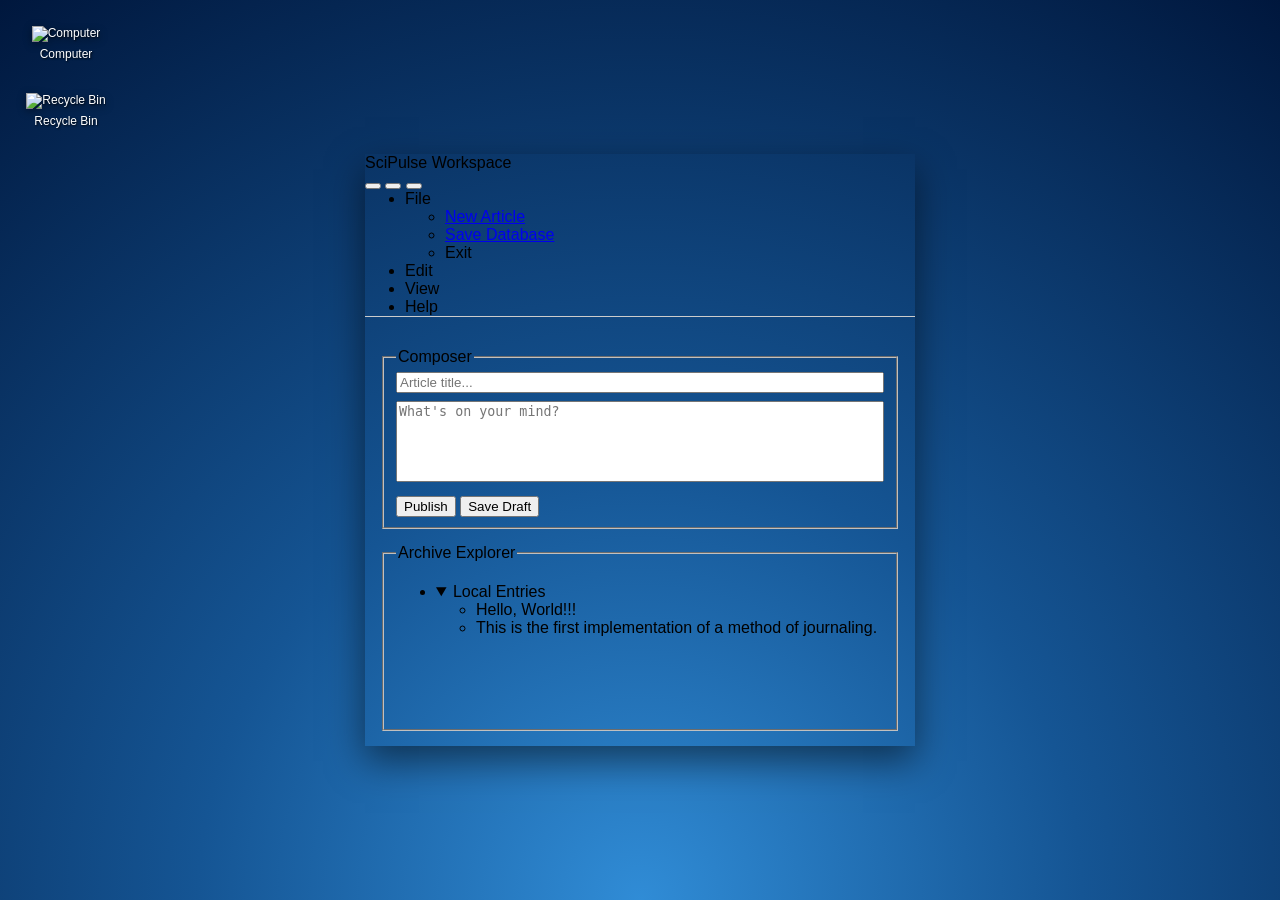
==== commit 41ac7ae2: "Add files via upload" ====
--- a/index.html
+++ b/index.html
@@ -1,449 +1,169 @@
 <!DOCTYPE html>
 <html lang="en">
 <head>
-  <meta charset="UTF-8" />
-  <meta name="viewport" content="width=device-width, initial-scale=1.0" />
-  <title>SciPulse - The Land Of Science</title>
-  <link href="https://fonts.googleapis.com/css2?family=Nunito:wght@400;600;800&display=swap" rel="stylesheet">
-  
-  <script src="https://cdn.jsdelivr.net/npm/@supabase/supabase-js@2"></script>
+  <meta charset="UTF-8">
+  <meta name="viewport" content="width=device-width, initial-scale=1.0">
+  <title>SciPulse - Windows 7 Edition</title>
+
+  <link rel="stylesheet" href="https://unpkg.com/7.css">
 
   <style>
-    * { box-sizing: border-box; }
-
     body {
       margin: 0;
-      font-family: 'Nunito', sans-serif;
-      min-height: 100vh;
-      background: linear-gradient(180deg, #a4d3ff 0%, #dbeeff 40%, #eef6ff 70%, #ffffff 100%);
-      background-attachment: fixed;
-      overflow-x: hidden;
+      height: 100vh;
+      display: flex;
+      justify-content: center;
+      align-items: center;
+      /* Classic Windows 7 Aurora Desktop Background */
+      background: radial-gradient(circle at 50% 100%, #308cd6 0%, #155594 40%, #00173d 100%);
+      font-family: 'Segoe UI', Tahoma, Geneva, Verdana, sans-serif;
+      overflow: hidden;
     }
 
-    /* --- Custom Scrollbar --- */
-    ::-webkit-scrollbar { width: 12px; }
-    ::-webkit-scrollbar-track { background: rgba(255, 255, 255, 0.1); border-radius: 10px; }
-    ::-webkit-scrollbar-thumb { background: rgba(255, 255, 255, 0.6); border-radius: 10px; border: 2px solid transparent; background-clip: padding-box; }
-    ::-webkit-scrollbar-thumb:hover { background: rgba(255, 255, 255, 0.9); background-clip: padding-box; }
-
-    /* --- Welcome Screen Styles --- */
-    #welcome-screen {
-      position: fixed;
-      top: 0; left: 0; width: 100%; height: 100%;
-      background: linear-gradient(180deg, #cfe7ff 0%, #eef6ff 100%);
-      display: flex; flex-direction: column; align-items: center; justify-content: center;
-      z-index: 9999; transition: opacity 0.5s ease;
+    /* Mocking some desktop icons */
+    .desktop {
+      position: absolute;
+      top: 0; left: 0; right: 0; bottom: 0;
+      padding: 20px;
+      display: flex;
+      flex-direction: column;
+      gap: 20px;
+      z-index: 1;
     }
 
-    /* =========================================
-       WHITE GLASSY BUTTONS
-       ========================================= */
-    .home-btn {
-      position: relative;
-      display: flex; align-items: center; gap: 10px;
-      padding: 4px 20px 4px 4px;
-      text-decoration: none; 
-      color: #333; 
+    .desktop-icon {
+      width: 80px;
+      text-align: center;
+      color: white;
+      text-shadow: 1px 1px 2px rgba(0,0,0,0.8);
+      font-size: 12px;
       cursor: pointer;
-      background: linear-gradient(to bottom, #ffffff, #e6f0ff);
-      border: 4px solid rgba(255, 255, 255, 0.6); 
-      background-clip: padding-box;
-      border-radius: 40px;
-      box-shadow: 0 6px 15px rgba(0,0,0,0.15), inset 0 4px 10px rgba(255,255,255,1);
-      user-select: none;
-      overflow: hidden;
-      transition: transform 0.2s ease, box-shadow 0.2s ease;
+      padding: 5px;
+      border: 1px solid transparent;
     }
 
-    .home-btn::before {
-      content: ''; position: absolute; top: 0; left: 0; right: 0; height: 50%;
-      background: linear-gradient(180deg, rgba(255,255,255,0.9) 0%, rgba(255,255,255,0) 100%);
-      pointer-events: none; z-index: 1;
+    .desktop-icon img {
+      width: 48px;
+      height: 48px;
+      margin-bottom: 5px;
+      filter: drop-shadow(0 2px 4px rgba(0,0,0,0.4));
     }
 
-    .home-btn img, .home-btn strong { position: relative; z-index: 2; }
-    .home-btn img {
-      width: 64px; height: 64px; border-radius: 50%;
-      margin-bottom: -12px; margin-top: -12px; margin-right: -12px; margin-left: -12px;
-    }
-    .home-btn strong { font-size: 16px; }
-    .home-btn:hover { transform: scale(1.05); box-shadow: 0 10px 20px rgba(0,0,0,0.2), inset 0 2px 6px rgba(255,255,255,1); }
-
-    .start-btn {
-      position: relative; background: linear-gradient(to bottom, #ffffff, #e6f0ff); color: #333;
-      border: 6px solid rgba(255, 255, 255, 0.6); background-clip: padding-box;
-      box-shadow: 0 6px 15px rgba(0,0,0,0.15), inset 0 4px 10px rgba(255,255,255,1);
-      cursor: pointer; user-select: none; text-decoration: none; overflow: hidden;
-      padding: 20px 50px; font-size: 24px; font-weight: 600; border-radius: 40px; animation: pulse 2s infinite ease-in-out;
-    }
-    .start-btn::before {
-      content: ''; position: absolute; top: 0; left: 0; right: 0; height: 50%;
-      background: linear-gradient(180deg, rgba(255,255,255,0.9) 0%, rgba(255,255,255,0) 100%);
-      pointer-events: none; z-index: 1;
+    .desktop-icon:hover {
+      background: rgba(255, 255, 255, 0.2);
+      border: 1px solid rgba(255, 255, 255, 0.4);
+      border-radius: 4px;
+      box-shadow: inset 0 0 5px rgba(255,255,255,0.3);
     }
 
-    /* =========================================
-       FRUTIGER BLUE BUTTONS
-       ========================================= */
-    .side-btn, .back-btn, .action-btn {
-      position: relative; background: linear-gradient(180deg, #33b8ff 0%, #005ce6 48%, #0033b3 50%, #001a80 100%);
-      color: #ffffff; text-shadow: 0 2px 4px rgba(0,0,0,0.6);
-      border: 2px solid rgba(255, 255, 255, 0.7); background-clip: padding-box;
-      box-shadow: 0 8px 15px rgba(0,0,0,0.3), inset 0 2px 4px rgba(255,255,255,0.8), inset 0 -4px 10px rgba(0,0,0,0.4);
-      cursor: pointer; user-select: none; text-decoration: none; overflow: hidden;
-      transition: transform 0.2s ease, box-shadow 0.2s ease; font-family: inherit;
-    }
-    .side-btn::before, .back-btn::before, .action-btn::before {
-      content: ''; position: absolute; top: 0; left: 0; right: 0; height: 48%;
-      background: linear-gradient(180deg, rgba(255,255,255,0.7) 0%, rgba(255,255,255,0.1) 100%); pointer-events: none; z-index: 1;
-    }
-    .side-btn { display: block; width: 100%; padding: 12px 20px; margin-bottom: 15px; text-align: center; font-weight: 600; font-size: 16px; border-radius: 30px; }
-    .side-btn span, .action-btn span { position: relative; z-index: 2; }
-    .back-btn { position: absolute; top: 20px; left: 20px; padding: 10px 15px; font-weight: 600; border-radius: 14px; }
-    .action-btn { padding: 10px 25px; font-weight: 600; font-size: 16px; border-radius: 20px; }
-    .side-btn:hover, .back-btn:hover, .action-btn:hover { transform: scale(1.05); box-shadow: 0 12px 20px rgba(0,0,0,0.4), inset 0 2px 6px rgba(255,255,255,1); }
-
-    @keyframes pulse { 0% { transform: scale(1); } 50% { transform: scale(1.05); box-shadow: 0 15px 30px rgba(0,0,0,0.2), inset 0 4px 12px rgba(255,255,255,1); } 100% { transform: scale(1); } }
-
-    /* =========================================
-       LAYOUT & PANELS
-       ========================================= */
-    .topbar, .container, .sidebar {
+    /* Main Application Window */
+    .app-window {
+      width: 550px;
+      box-shadow: 0 15px 35px rgba(0,0,0,0.5);
       position: relative;
-      background: linear-gradient(180deg, rgba(51, 184, 255, 0.75) 0%, rgba(0, 51, 179, 0.85) 100%);
-      border: 2px solid rgba(255, 255, 255, 0.6); backdrop-filter: blur(12px);
-    }
-    .topbar::before, .container::before, .sidebar::before {
-      content: ''; position: absolute; top: 0; left: 0; right: 0; height: 40%;
-      background: linear-gradient(180deg, rgba(255,255,255,0.4) 0%, rgba(255,255,255,0.0) 100%);
-      border-radius: inherit; pointer-events: none; z-index: 0;
+      z-index: 10;
     }
 
-    .topbar { height: 64px; display: flex; align-items: center; justify-content: space-between; padding: 0 20px; box-shadow: 0 6px 15px rgba(0,0,0,0.2); }
-    .topbar .left, .topbar .right { display: flex; align-items: center; gap: 15px; z-index: 2; }
-    #clock { color: white; font-weight: 600; text-shadow: 0 1px 3px rgba(0,0,0,0.5); }
-    
-    .layout-wrapper { display: flex; align-items: flex-start; justify-content: center; max-width: 1200px; margin: 40px auto; gap: 30px; padding: 0 20px; height: calc(100vh - 144px); }
-    .sidebar { width: 260px; flex-shrink: 0; padding: 30px 20px; border-radius: 20px; box-shadow: 0 20px 40px rgba(0,0,0,0.3), inset 0 2px 10px rgba(255,255,255,0.5); }
-    .sidebar-header { position: relative; z-index: 2; text-align: center; margin-bottom: 30px; margin-top: -30px; }
-    .sidebar-header img { width: 128px; height: 128px; border-radius: 10%; margin-bottom: -20px; }
-    .sidebar-header h3 { margin: 0; color: white; text-shadow: 0 2px 4px rgba(0,0,0,0.5); }
-    .container { flex-grow: 1; padding: 40px; border-radius: 20px; box-shadow: 0 20px 40px rgba(0,0,0,0.3), inset 0 2px 10px rgba(255,255,255,0.5); height: 100%; overflow-y: auto; }
-
-    @media (max-width: 768px) { .layout-wrapper { flex-direction: column; height: auto; } .sidebar { width: 100%; } .container { overflow-y: visible; height: auto; } }
-
-    /* =========================================
-       JOURNALING SYSTEM & AUTH STYLES
-       ========================================= */
-    .section-title { position: relative; z-index: 2; color: white; text-shadow: 0 2px 4px rgba(0,0,0,0.5); margin-top: 0; font-weight: 800; font-size: 28px; }
-    
-    .journal-composer { position: relative; z-index: 2; margin-bottom: 40px; display: none; animation: fadeIn 0.5s ease; }
-
-    .glass-input {
-      width: 100%; padding: 15px; margin-bottom: 15px; border-radius: 15px; font-family: inherit; font-size: 16px;
-      background: rgba(255, 255, 255, 0.2); color: white; border: 2px solid rgba(255, 255, 255, 0.5);
-      box-shadow: inset 0 4px 10px rgba(0,0,0,0.2); outline: none; transition: background 0.3s ease;
+    .content-area {
+      padding: 15px;
     }
-    textarea.glass-input { height: 120px; resize: vertical; }
-    .glass-input::placeholder { color: rgba(255, 255, 255, 0.7); }
-    .glass-input:focus { background: rgba(255, 255, 255, 0.3); border-color: rgba(255, 255, 255, 0.8); }
-
-    /* --- UPDATED: White Glossy Article Cards --- */
-    .article-feed { position: relative; z-index: 2; margin-bottom: 40px; }
-    
-    .article-card { 
-      position: relative; 
-      padding: 20px; 
-      margin-bottom: 15px; 
-      border-radius: 12px; 
-      background: linear-gradient(to bottom, #ffffff, #e6f0ff);
-      background-clip: padding-box;
-      border: 2px solid rgba(255, 255, 255, 0.8); 
-      box-shadow: 0 6px 15px rgba(0,0,0,0.15), inset 0 4px 10px rgba(255,255,255,1);
-      color: #333; /* Dark text */
-      text-shadow: none; /* Removed shadow so dark text is crisp */
-      overflow: hidden; 
-      animation: slideIn 0.4s ease-out; 
-    }
-    
-    .article-card::before { 
-      content: ''; 
-      position: absolute; top: 0; left: 0; right: 0; height: 50%; 
-      background: linear-gradient(180deg, rgba(255,255,255,0.9) 0%, rgba(255,255,255,0) 100%); 
-      pointer-events: none; 
-      z-index: 1;
-    }
-    
-    /* Place content above the glare */
-    .article-meta, .article-content {
-      position: relative;
-      z-index: 2;
-    }
-
-    .article-meta { 
-      font-size: 12px; 
-      color: #666; /* Dark grey for metadata */
-      margin-bottom: 8px; 
-      border-bottom: 1px solid rgba(0,0,0,0.1); /* Subtle dark divider */
-      padding-bottom: 4px; 
-    }
-    
-    .article-content { 
-      font-size: 16px; 
-      line-height: 1.5; 
-      white-space: pre-wrap; 
-    }
-
-    @keyframes slideIn { from { opacity: 0; transform: translateY(-20px); } to { opacity: 1; transform: translateY(0); } }
-    
-    .glass-divider { position: relative; z-index: 2; border: 0; height: 2px; margin: 30px 0; background: linear-gradient(90deg, transparent, rgba(255,255,255,0.6), transparent); }
-
-    /* =========================================
-       LOGIN MODAL
-       ========================================= */
-    #login-modal {
-      position: fixed; top: 0; left: 0; width: 100%; height: 100%;
-      background: rgba(0, 0, 0, 0.5); backdrop-filter: blur(8px);
-      display: none; flex-direction: column; align-items: center; justify-content: center;
-      z-index: 9999; animation: fadeIn 0.3s ease;
-    }
-    .login-box { width: 100%; max-width: 400px; text-align: center; padding: 40px; border-radius: 20px; }
-
-    /* =========================================
-       TILES & APP SCREEN
-       ========================================= */
-    .grid { position: relative; z-index: 2; display: grid; grid-template-columns: repeat(auto-fit, minmax(120px, 1fr)); gap: 25px; justify-items: center; }
-    .tile { position: relative; width: 120px; height: 120px; background: linear-gradient(to bottom, rgba(255,255,255,0.9), rgba(230,240,255,0.9)); background-clip: padding-box; border-radius: 28px; box-shadow: 0 8px 15px rgba(0,0,0,0.2), inset 0 4px 10px rgba(255,255,255,1); display: flex; flex-direction: column; align-items: center; justify-content: center; cursor: pointer; transition: transform 0.2s ease, box-shadow 0.2s ease; }
-    .tile::before { content: ''; position: absolute; top: -6px; left: -6px; right: -6px; height: 55%; background: linear-gradient(to bottom, rgba(255,255,255,0.9), rgba(255,255,255,0)); border-top-left-radius: 24px; border-top-right-radius: 24px; pointer-events: none; z-index: 0; }
-    .tile::after { content: ''; position: absolute; top: -10px; left: -10px; right: -10px; bottom: -10px; background: url('your-vista-frame.png') center/100% 100% no-repeat; pointer-events: none; z-index: 5; }
-    .tile:hover { transform: scale(1.1); box-shadow: 0 12px 25px rgba(0,0,0,0.3), inset 0 4px 12px rgba(255,255,255,1); }
-    .tile img { width: 50px; height: 50px; margin-bottom: 10px; z-index: 1; }
-    .tile span { font-size: 14px; text-align: center; z-index: 1; font-weight: 600; color: #333; }
-    .app-screen { position: fixed; top: 0; left: 0; width: 100%; height: 100%; background: linear-gradient(to bottom, #ffffff, #e6f0ff); display: none; flex-direction: column; align-items: center; justify-content: center; animation: fadeIn 0.3s ease; z-index: 100; }
-    @keyframes fadeIn { from { opacity: 0; transform: scale(0.95); } to { opacity: 1; transform: scale(1); } }
-    @keyframes fadeOut { from { opacity: 1; transform: scale(1); } to { opacity: 0; transform: scale(0.95); } }
-    .app-screen.closing { animation: fadeOut 0.3s ease forwards; }
-
   </style>
 </head>
 <body>
 
-  <div id="welcome-screen">
-    <div class="start-btn" id="start-btn">Touch to Start</div>
-  </div>
-
-  <div id="login-modal">
-    <div class="container login-box">
-      <h2 class="section-title" style="margin-bottom: 20px;">Admin Login</h2>
-      <input type="email" id="auth-email" placeholder="Email" class="glass-input">
-      <input type="password" id="auth-password" placeholder="Password" class="glass-input">
-      <button id="auth-submit-btn" class="action-btn" style="width: 100%; margin-top: 10px;"><span>Verify Identity</span></button>
-      <button id="auth-close-btn" class="action-btn" style="width: 100%; margin-top: 15px; background: transparent; box-shadow: none; border: 2px solid rgba(255,255,255,0.4); color: white;"><span>Cancel</span></button>
+  <div class="desktop">
+    <div class="desktop-icon">
+      <img src="https://win98icons.alexmeub.com/icons/png/computer_explorer-4.png" alt="Computer">
+      <span>Computer</span>
+    </div>
+    <div class="desktop-icon">
+      <img src="https://win98icons.alexmeub.com/icons/png/recycle_bin_empty-4.png" alt="Recycle Bin">
+      <span>Recycle Bin</span>
     </div>
   </div>
 
-  <div class="topbar">
-    <div class="left">
-      <a href="/" class="home-btn">
-        <img src="logo.png" alt="Logo">
-        <strong>SciPulse</strong>
-      </a>
+  <div class="window active app-window">
+
+    <div class="title-bar">
+      <div class="title-bar-text">SciPulse Workspace</div>
+      <div class="title-bar-controls">
+        <button aria-label="Minimize"></button>
+        <button aria-label="Maximize"></button>
+        <button aria-label="Close"></button>
+      </div>
     </div>
-    <div class="right">
-      <span id="clock"></span>
-      <button id="auth-toggle-btn" class="action-btn" style="padding: 6px 15px; font-size: 14px;"><span>Login</span></button>
+
+    <div class="window-body has-space" style="margin: 0;">
+
+      <ul role="menu-bar" style="margin-top: 0; border-bottom: 1px solid #ccc;">
+        <li role="menu-item" tabindex="0" aria-haspopup="true">
+          File
+          <ul role="menu">
+            <li role="menu-item"><a href="#new">New Article</a></li>
+            <li role="menu-item"><a href="#save">Save Database</a></li>
+            <li role="menu-item">Exit</li>
+          </ul>
+        </li>
+        <li role="menu-item" tabindex="0">Edit</li>
+        <li role="menu-item" tabindex="0">View</li>
+        <li role="menu-item" tabindex="0">Help</li>
+      </ul>
+
+      <div class="content-area">
+
+        <fieldset>
+          <legend>Composer</legend>
+          <div style="margin-bottom: 8px;">
+            <input type="text" id="article-title" style="width: 100%; box-sizing: border-box;" placeholder="Article title...">
+          </div>
+          <div style="margin-bottom: 10px;">
+            <textarea id="article-content" rows="5" style="width: 100%; resize: none; box-sizing: border-box;" placeholder="What's on your mind?"></textarea>
+          </div>
+          <button class="default" onclick="publish()">Publish</button>
+          <button>Save Draft</button>
+        </fieldset>
+
+        <fieldset style="margin-top: 15px;">
+          <legend>Archive Explorer</legend>
+          <ul class="tree-view" id="feed-tree" style="height: 120px; overflow-y: auto;">
+            <li>
+              <details open>
+                <summary>Local Entries</summary>
+                <ul id="article-list">
+                  <li>Hello, World!!!</li>
+                  <li>This is the first implementation of a method of journaling.</li>
+                </ul>
+              </details>
+            </li>
+          </ul>
+        </fieldset>
+
+      </div>
+
     </div>
   </div>
 
-  <div class="layout-wrapper">
-    
-    <aside class="sidebar">
-      <div class="sidebar-header">
-        <img src="logo.png" alt="OS Icon">
-        <h3>SciPulse</h3>
-      </div>
-      
-      <a href="#" class="side-btn"><span>Home</span></a>
-      <a href="#" class="side-btn"><span>My Portfolio</span></a>
-      <a href="#" class="side-btn"><span>Aero Insta</span></a>
-      <a href="#" class="side-btn"><span>Shop</span></a>
-    </aside>
+  <script>
+    // Native DOM logic replacing the previous framework
+    function publish() {
+      const titleInput = document.getElementById('article-title');
+      const contentInput = document.getElementById('article-content');
 
-    <main class="container">
-      
-      <h2 class="section-title">Journal Dashboard</h2>
-      
-      <div id="journal-composer" class="journal-composer">
-        <textarea id="journal-input" class="glass-input" placeholder="What's on your mind? Write a new article..."></textarea>
-        <button id="publish-btn" class="action-btn"><span>Publish Article</span></button>
-      </div>
+      const title = titleInput.value.trim();
+      const content = contentInput.value.trim();
 
-      <div id="article-feed" class="article-feed"></div>
+      if (title || content) {
+        const ul = document.getElementById('article-list');
+        const li = document.createElement('li');
 
-      <hr class="glass-divider">
+        // Displays the title if it exists, otherwise the first bit of the content
+        li.innerText = title ? title : content.substring(0, 30) + '...';
+        ul.prepend(li);
 
-      <h2 class="section-title">Applications</h2>
-      <div class="grid" id="grid"></div>
-      
-    </main>
-    
-  </div>
-
-  <div class="app-screen" id="appScreen">
-    <button class="back-btn" onclick="closeApp()"><span>Back</span></button>
-    <h1 id="appTitle"></h1>
-  </div>
-
-  <audio id="bg-music" loop>
-    <source src="https://files.catbox.moe/n79ubk.flac" type="audio/flac">
-  </audio>
-
-  <script>
-    // ==========================================
-    // 1. UI, APPS, CLOCK & WELCOME SCREEN
-    // ==========================================
-    const welcomeScreen = document.getElementById('welcome-screen');
-    const startBtn = document.getElementById('start-btn');
-    const backgroundMusic = document.getElementById('bg-music');
-    
-    backgroundMusic.volume = 0.1; 
-
-    startBtn.addEventListener('click', function() {
-      if (backgroundMusic.paused) { backgroundMusic.play().catch(e => console.log(e)); }
-      welcomeScreen.style.opacity = '0';
-      setTimeout(() => { welcomeScreen.style.display = 'none'; }, 500);
-    });
-
-    function updateClock() {
-      const now = new Date();
-      document.getElementById('clock').innerText = now.toLocaleTimeString([], { hour: '2-digit', minute: '2-digit' });
-    }
-    setInterval(updateClock, 1000); updateClock();
-
-    const apps = [
-      { name: 'Browser', icon: 'https://frutigeraeroarchive.org/images/icons/windows_vista/vista_netcenter.ico' },
-      { name: 'Settings', icon: 'CP010.ico' },
-      { name: 'Gallery', icon: 'File104.ico' },
-      { name: 'Music', icon: 'Media004.ico' },
-      { name: 'Games', icon: 'H&D061.ico' },
-      { name: 'Chat', icon: 'https://frutigeraeroarchive.org/images/icons/windows_vista/vista_messenger.ico' }
-    ];
-
-    const grid = document.getElementById('grid');
-    apps.forEach(app => {
-      const tile = document.createElement('div');
-      tile.className = 'tile';
-      tile.innerHTML = `<img src="${app.icon}" /><span>${app.name}</span>`;
-      tile.onclick = () => openApp(app.name);
-      grid.appendChild(tile);
-    });
-
-    function openApp(name) { document.getElementById('appTitle').innerText = name; document.getElementById('appScreen').style.display = 'flex'; }
-    function closeApp() { const screen = document.getElementById('appScreen'); screen.classList.add('closing'); setTimeout(() => { screen.style.display = 'none'; screen.classList.remove('closing'); }, 300); }
-
-    // ==========================================
-    // 2. SUPABASE AUTH & DATABASE LOGIC
-    // ==========================================
-    const publishBtn = document.getElementById('publish-btn');
-    const journalInput = document.getElementById('journal-input');
-    const articleFeed = document.getElementById('article-feed');
-    const journalComposer = document.getElementById('journal-composer');
-    
-    // Auth UI Elements
-    const authToggleBtn = document.getElementById('auth-toggle-btn');
-    const loginModal = document.getElementById('login-modal');
-    const authSubmitBtn = document.getElementById('auth-submit-btn');
-    const authCloseBtn = document.getElementById('auth-close-btn');
-    const authEmail = document.getElementById('auth-email');
-    const authPassword = document.getElementById('auth-password');
-
-    function renderArticle(text, dateString) {
-      const newArticle = document.createElement('div');
-      newArticle.className = 'article-card';
-      newArticle.innerHTML = `<div class="article-meta">Published on ${dateString}</div><div class="article-content">${text}</div>`;
-      articleFeed.appendChild(newArticle);
-    }
-
-    try {
-      // !!! PUT YOUR KEYS HERE !!!
-      const supabaseUrl = 'YOUR_SUPABASE_URL_HERE';
-      const supabaseKey = 'YOUR_SUPABASE_ANON_KEY_HERE';
-      const supabase = window.supabase.createClient(supabaseUrl, supabaseKey);
-
-      // --- Database Fetching ---
-      async function loadArticles() {
-        articleFeed.innerHTML = ''; 
-        const { data, error } = await supabase.from('journal_articles').select('*').order('created_at', { ascending: false });
-        if (error) { console.error("Error loading articles:", error); return; }
-
-        data.forEach(article => {
-          const date = new Date(article.created_at);
-          const dateString = date.toLocaleDateString() + ' at ' + date.toLocaleTimeString([], { hour: '2-digit', minute: '2-digit' });
-          renderArticle(article.content, dateString);
-        });
+        // Reset inputs
+        titleInput.value = '';
+        contentInput.value = '';
       }
-
-      // --- Authentication Listeners ---
-      supabase.auth.onAuthStateChange((event, session) => {
-        if (session) {
-          authToggleBtn.innerHTML = '<span>Logout</span>';
-          journalComposer.style.display = 'block'; 
-        } else {
-          authToggleBtn.innerHTML = '<span>Login</span>';
-          journalComposer.style.display = 'none'; 
-        }
-      });
-
-      // --- Auth UI Interactions ---
-      authToggleBtn.addEventListener('click', async () => {
-        const { data: { session } } = await supabase.auth.getSession();
-        if (session) {
-          await supabase.auth.signOut(); 
-        } else {
-          loginModal.style.display = 'flex'; 
-        }
-      });
-
-      authCloseBtn.addEventListener('click', () => { loginModal.style.display = 'none'; });
-
-      authSubmitBtn.addEventListener('click', async () => {
-        authSubmitBtn.innerHTML = '<span>Verifying...</span>';
-        const { error } = await supabase.auth.signInWithPassword({
-          email: authEmail.value,
-          password: authPassword.value
-        });
-
-        if (error) {
-          alert("Login Failed: " + error.message);
-          authSubmitBtn.innerHTML = '<span>Verify Identity</span>';
-        } else {
-          loginModal.style.display = 'none';
-          authEmail.value = ''; authPassword.value = '';
-          authSubmitBtn.innerHTML = '<span>Verify Identity</span>';
-        }
-      });
-
-      // --- Publishing ---
-      publishBtn.addEventListener('click', async () => {
-        const text = journalInput.value.trim();
-        if (text !== '') {
-          publishBtn.innerHTML = '<span>Publishing...</span>';
-          const { error } = await supabase.from('journal_articles').insert([{ content: text }]);
-
-          if (error) {
-            console.error("Error saving:", error); alert("Publish failed. Check console.");
-          } else {
-            journalInput.value = ''; await loadArticles(); 
-          }
-          publishBtn.innerHTML = '<span>Publish Article</span>';
-        }
-      });
-
-      // Start the app
-      loadArticles();
-
-    } catch (err) {
-      console.warn("Supabase not configured. Auth and database features are disabled.");
     }
   </script>
 </body>
